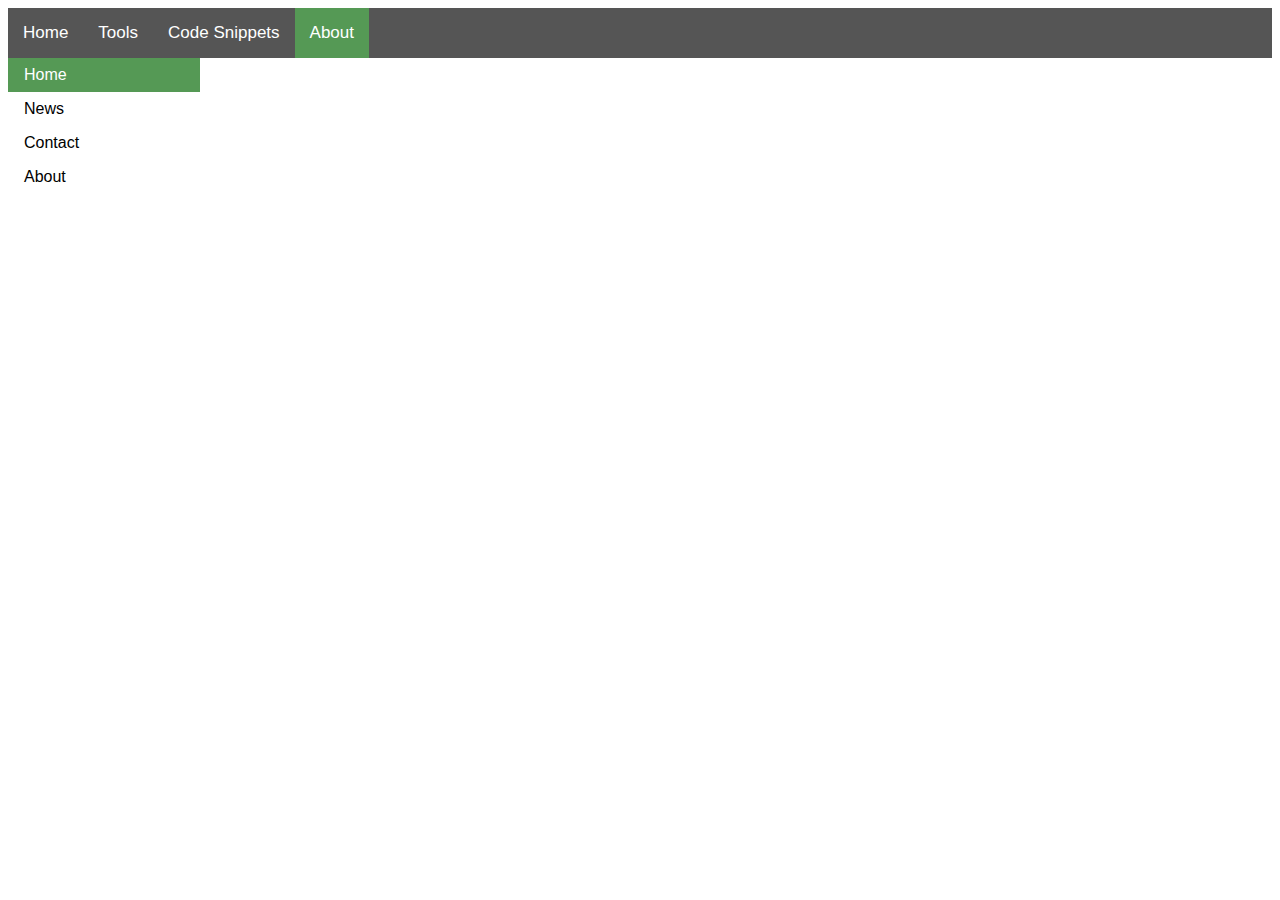
==== about.html @ 6b9e0e0e "initial framework" ====
<!DOCTYPE html>
<html>
  <head>
    <link rel="stylesheet" href="./css/default.css">
    <link rel="stylesheet" href="./css/about.css">
  </head>
  <body>
    <header class="topnav">
	    <a href="./index.html">Home</a>
      <a href="./tools.html">Tools</a>
      <a href="./code_snippets.html">Code Snippets</a>
      <a class="active" href="./about.html">About</a>
	  </header>
    <div class="sidenav">
      <ul>
        <li><a class="active" href="#home">Home</a></li>
        <li><a href="#news">News</a></li>
        <li><a href="#contact">Contact</a></li>
        <li><a href="#about">About</a></li>
      </ul>      
    </div>
  </body>
</html>
---- css/default.css ----
body {
    font-family: Arial, Helvetica, sans-serif;
  }
  
  .topnav {
    overflow: hidden;
    background-color: #555;
  }
  
  .topnav a {
    float: left;
    color: #fff;
    text-align: center;
    padding: 15px 15px;
    text-decoration: none;
    font-size: 17px;
  }
  
  .topnav a:hover {
    background-color: #aaa;
    color: black;
  }
  
  .topnav a.active {
    background-color: #f0f;
    color: white;
  }
  
  .sidenav ul {
    list-style-type: none;
    margin: 0;
    padding: 0;
    width: 15%;
    background-color: #fff;
    position: fixed;
    height: 100%;
    overflow: auto;
  }
  
  .sidenav li a {
    display: block;
    color: #000;
    padding: 8px 16px;
    text-decoration: none;
  }
  
  .sidenav li a.active {
    background-color: #f0f;
    color: white;
  }
  
  .sidenav li a:hover:not(.active) {
    background-color: #555;
    color: white;
  }
---- css/about.css ----
.topnav a.active {
    background-color: #595;
    color: white;
  }
  
  .sidenav li a.active {
    background-color: #595;
    color: white;
  }
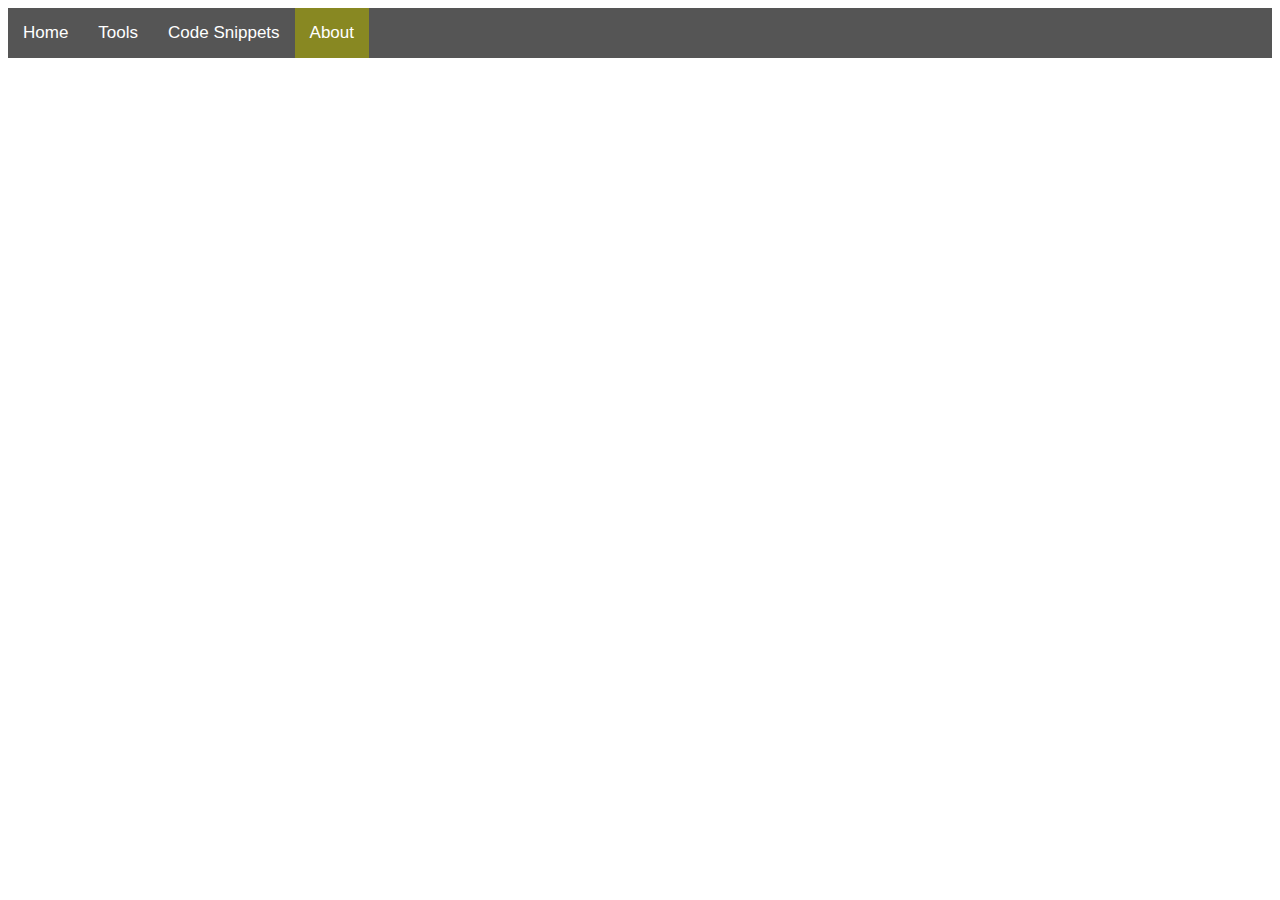
==== commit 316a738b: "home background and minor changes" ====
--- a/about.html
+++ b/about.html
@@ -12,13 +12,5 @@
       <a href="./code_snippets.html">Code Snippets</a>
       <a class="active" href="./about.html">About</a>
 	  </header>
-    <div class="sidenav">
-      <ul>
-        <li><a class="active" href="#home">Home</a></li>
-        <li><a href="#news">News</a></li>
-        <li><a href="#contact">Contact</a></li>
-        <li><a href="#about">About</a></li>
-      </ul>      
-    </div>
   </body>
 </html>
--- a/css/default.css
+++ b/css/default.css
@@ -32,7 +32,7 @@
     margin: 0;
     padding: 0;
     width: 15%;
-    background-color: #fff;
+    background-color: #bbb;
     position: fixed;
     height: 100%;
     overflow: auto;
--- a/css/about.css
+++ b/css/about.css
@@ -1,10 +1,10 @@
   .topnav a.active {
-    background-color: #595;
+    background-color: #882;
     color: white;
   }
   
   .sidenav li a.active {
-    background-color: #595;
+    background-color: #882;
     color: white;
   }
   